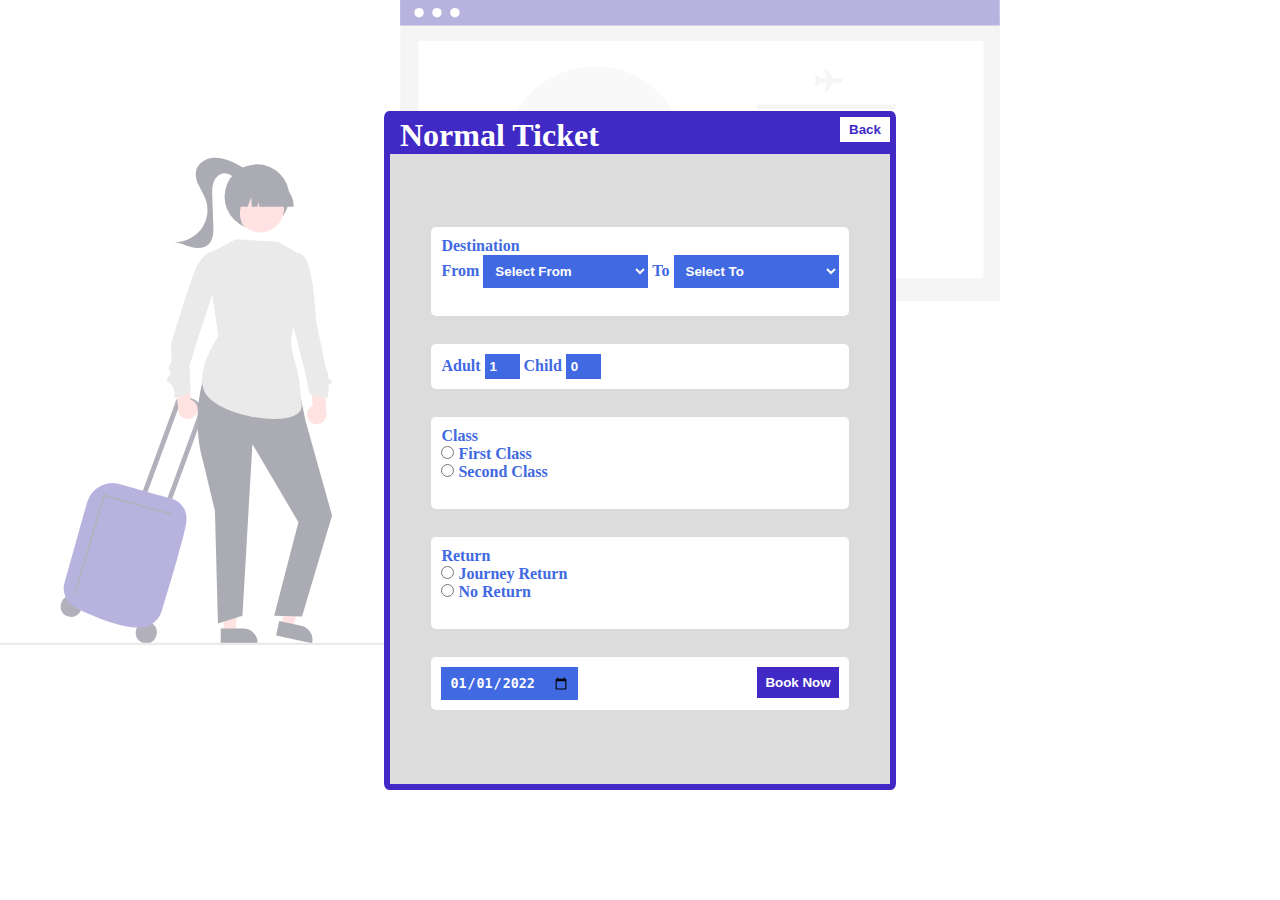
==== ExpressTicket/express.html @ a0d85914 "Modified Some Files" ====
<!DOCTYPE html>
<html lang="en">
<head>
    <meta charset="UTF-8">
    <meta http-equiv="X-UA-Compatible" content="IE=edge">
    <meta name="viewport" content="width=device-width, initial-scale=1.0">
    <title>Normal Booking</title>
    <link rel="stylesheet" href="express.css">
</head>
<body>
    <div class="container">
        <!-- Form for NB -->
        <div class="header">
            <h1>Normal Ticket</h1>
            <button id="backbtn">Back</button>
        </div>
        <div class="NormalForm">
            <!-- Create a Form -->
            <form method="dialog" name="TicketForm" onsubmit="return formValidate()">
                <!-- lets create destination -->
                <div class="destination">
                    <label id="bold">Destination</label><br>
                    <label>From </label>
                        <select name="destination" id="from" class="from">
                            <option value="" disabled="disabled" selected>Select From </option>
                            <option value="AVADI" name='from'>AVADI</option>
                            <option value="AMBATTUR" name='from'>AMBATTUR</option>
                            <option value="VILLIVAKKAM" name='from'>VILLIVAKKAM</option>
                            <option value="PERAMBUR" name='from'>PERAMBUR</option>
                            <option value="CHENNAI-CENTRAL" name='from'>CHENNAI CENTRAL</option>
                        </select>
                    <label>To</label>
                    <select name="destination" id="to" class="to">
                        <option value="" disabled="disabled" selected>Select To </option>
                        <option value="AVADI" name='to'>AVADI</option>
                        <option value="AMBATTUR" name='to'>AMBATTUR</option>
                        <option value="VILLIVAKKAM" name='to'>VILLIVAKKAM</option>
                        <option value="PERAMBUR" name='to'>PERAMBUR</option>
                        <option value="CHENNAI-CENTRAL" name='to'>CHENNAI CENTRAL</option>
                    </select>
                    <br><br>
                    <label id="errFrom" class="alert"></label>
                    <label id="errTo" class="alert"></label>
                </div>
                <!-- Other Details -->
                <div class="travel">
                    <label>Adult</label>
                    <input type="number" name="adult" id="adult" value="1">
                    <label class="alert" id="errAdult"></label>

                    <label>Child</label>
                    <input type="number" name="child" id="child" value="0">
                    <label class="alert" id="errChild"></label>
                </div>
                <div class="Cls">
                    <label>Class</label><br>
                    <input type="radio" name="class" id="firstclass" value="1">
                    <label>First Class</label><br>
                    <input type="radio" name="class" id="secondclass" value="2">
                    <label>Second Class</label>
                    <br><br>
                    <label id="errClass" class="alert"></label>
                </div>
                <div class="Rtn">
                    <label>Return</label><br>
                    <input type="radio" name="return" id="return" value="1">
                    <label>Journey Return</label><br>
                    <input type="radio" name="return" id="noreturn" value="0">
                    <label>No Return</label>
                    <br><br>
                    <label id="errReturn" class="alert"></label>
                </div>            
                <div class="button">
                    <input type="date" name="date" id="date" value="2022-01-01">
                    <input type="submit" value="Book Now" id="BookNow">
                </div>    
            </form>
        </div>
    </div>
    <!-- link js -->
    <script src="express.js"></script>
</body>
</html>
---- ExpressTicket/express.css ----
*{
    margin: 0;
    padding: 0;
    box-sizing: border-box;
}
body{
    display: flex;
    justify-content: center;
    align-items: center;
    height: 100vh;
    background: white;
}
body::before{
    content: "";
    position:fixed;
    top: 0;
    bottom: 0;
    right: 0;
    left: 0;
    opacity: 0.4;
    background-image: url('BTT.svg');
    background-repeat: no-repeat;
    background-size: 1000px ;
    z-index: -1;
}
.container{
    border: solid rgb(65, 41, 197) 6px;
    background: gainsboro;
    border-radius: 1%;
}
.header{
    background: rgb(65, 41, 197);
    color: white;
    display: flex;
    justify-content: space-between;
}
.header>h1{
    margin-left: 10px;
}
.header>button{
    background: white;
    color: rgb(65, 41, 197);
    border: none;
    font-weight: bold;
    cursor: pointer;
    width: 50px;
    height: 25px;
}
.NormalForm{
    height: 70vh;
    width: 500px;
    display: flex;
    justify-content: center;
    align-items: center;
}
form{
    display: flex;
    flex-direction: column;
    justify-content: space-evenly;
    height: 60vh;
}
form>div{
    padding: 10px;
    border-radius: 5px;
    background: white;
}
#BookNow{
    border: none;
    float: right;
    cursor: pointer;
    color: #fff;
    font-weight: bold;
    background: rgb(65, 41, 197);
    padding: 8px;
}
#BookNow:hover, #backbtn:hover{
    color: #000;
}
#from, #to {
    border: none;
    padding: 8px;
    font-weight: bold;
    outline: none;
    background: royalblue;
    color: #fff;
}
input[type = "number"]{
    color: #fff;
    padding: 5px;
    font-weight: bold;
    width: 35px;
    border: none;
    background: royalblue;
}
label{
    color: royalblue;
    font-weight: bold;
}
#date{
    background: royalblue;
    padding: 8px;
    border: none;
    outline: none;
    font-weight: bold;
    color: #fff;
    text-transform: uppercase;
}
.alert{
    color: red;
    opacity: 0.7;
}
#errFrom{
    float: left;
    font-size: x-small;
}
#errTo{
    float: right;
    font-size: x-small;
}
#errAdult,#errChild{
    font-size: x-small;
}
#errClass,#errReturn{
    font-size: x-small;
}
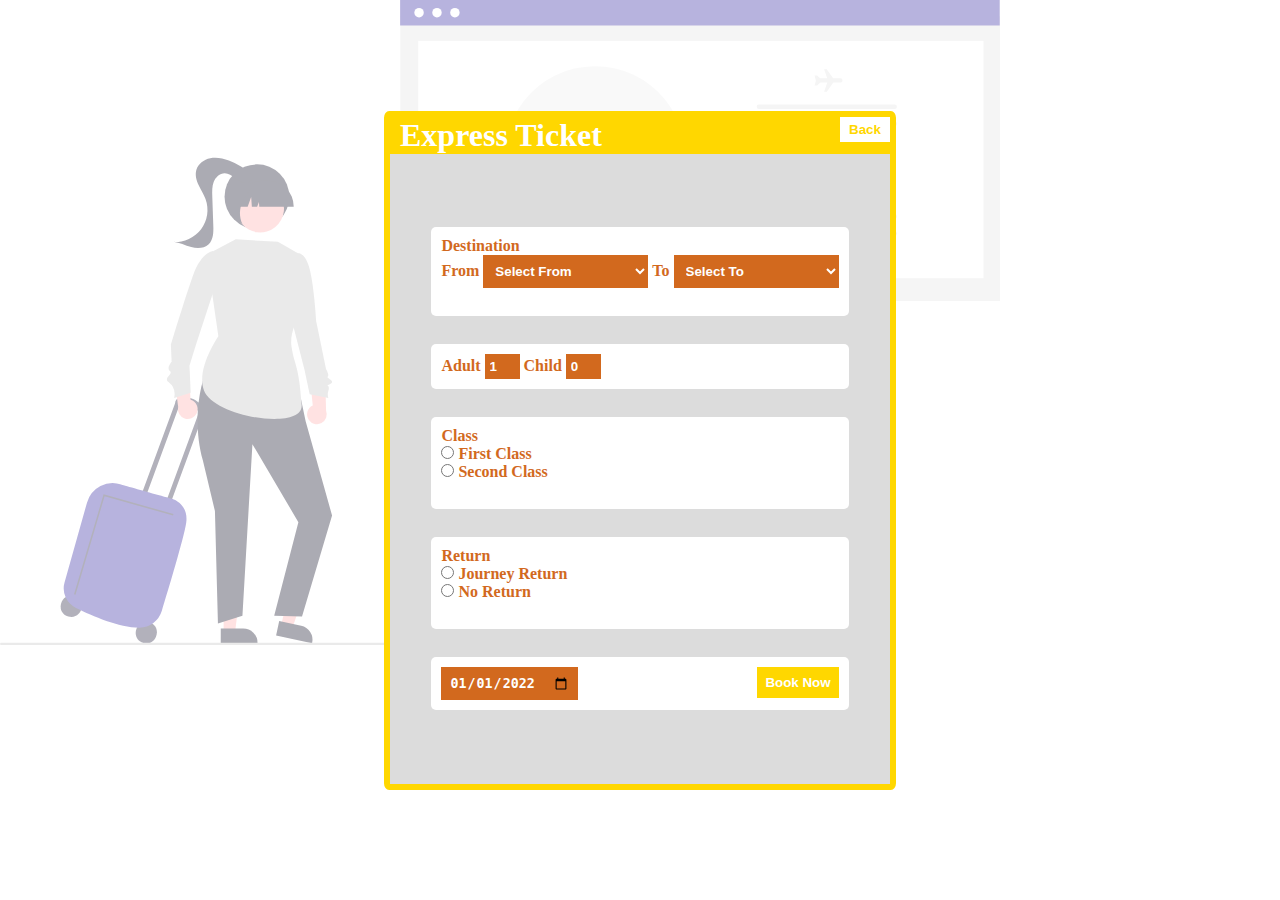
==== commit aceab73f: "Color Themes Applied" ====
--- a/ExpressTicket/express.html
+++ b/ExpressTicket/express.html
@@ -11,7 +11,7 @@
     <div class="container">
         <!-- Form for NB -->
         <div class="header">
-            <h1>Normal Ticket</h1>
+            <h1>Express Ticket</h1>
             <button id="backbtn">Back</button>
         </div>
         <div class="NormalForm">
--- a/ExpressTicket/express.css
+++ b/ExpressTicket/express.css
@@ -24,12 +24,12 @@
     z-index: -1;
 }
 .container{
-    border: solid rgb(65, 41, 197) 6px;
+    border: solid gold 6px;
     background: gainsboro;
     border-radius: 1%;
 }
 .header{
-    background: rgb(65, 41, 197);
+    background: gold;
     color: white;
     display: flex;
     justify-content: space-between;
@@ -39,7 +39,7 @@
 }
 .header>button{
     background: white;
-    color: rgb(65, 41, 197);
+    color: gold;
     border: none;
     font-weight: bold;
     cursor: pointer;
@@ -70,7 +70,7 @@
     cursor: pointer;
     color: #fff;
     font-weight: bold;
-    background: rgb(65, 41, 197);
+    background: gold;
     padding: 8px;
 }
 #BookNow:hover, #backbtn:hover{
@@ -81,7 +81,7 @@
     padding: 8px;
     font-weight: bold;
     outline: none;
-    background: royalblue;
+    background: chocolate;
     color: #fff;
 }
 input[type = "number"]{
@@ -90,14 +90,14 @@
     font-weight: bold;
     width: 35px;
     border: none;
-    background: royalblue;
+    background: chocolate;
 }
 label{
-    color: royalblue;
+    color: chocolate;
     font-weight: bold;
 }
 #date{
-    background: royalblue;
+    background: chocolate;
     padding: 8px;
     border: none;
     outline: none;
